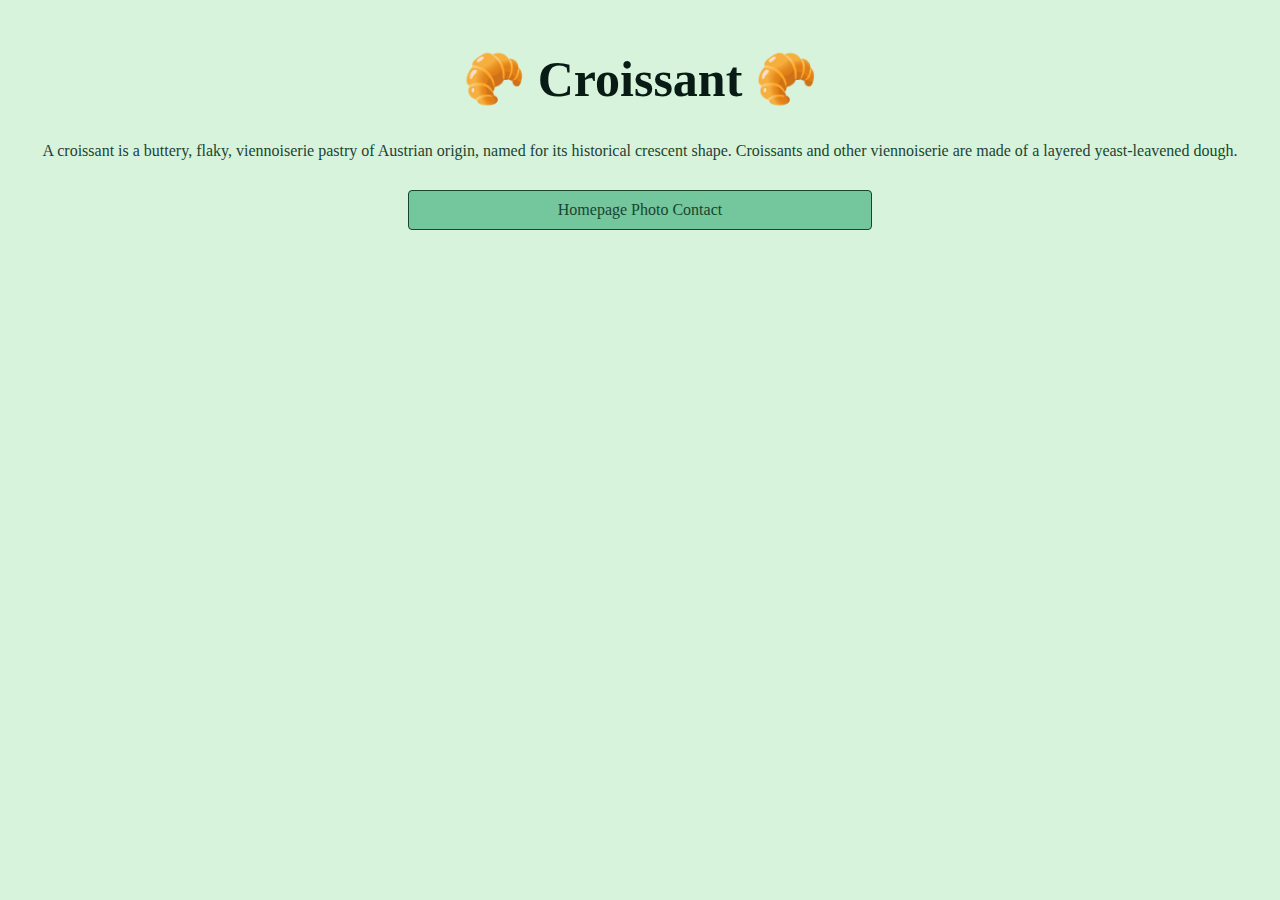
==== index.html @ ab607c5a "adding css" ====
<!DOCTYPE html>
<html lang="en">
<head>
    <link href="https://cdn.jsdelivr.net/npm/bootstrap@5.0.2/dist/css/bootstrap.min.css" rel="stylesheet" integrity="sha384-EVSTQN3/azprG1Anm3QDgpJLIm9Nao0Yz1ztcQTwFspd3yD65VohhpuuCOmLASjC" crossorigin="anonymous">
    <meta charset="UTF-8">
    <meta http-equiv="X-UA-Compatible" content="IE=edge">
    <meta name="viewport" content="width=device-width, initial-scale=1.0">
    <title>Croissant</title>
    <link rel="stylesheet" href="src/style.css">
    

</head>
<body>
    <h1>🥐 Croissant 🥐</h1>

    <p>
        A croissant is a buttery, flaky, viennoiserie pastry of Austrian origin, named for its historical crescent shape. Croissants and other viennoiserie are made of a layered yeast-leavened dough.
    </p>

    <footer>
        <a href="index.html">Homepage</a>
        <a href="photo.html">Photo</a>
        <a href="contact.html">Contact</a>
    </footer>
</body>
</html>
---- src/style.css ----
body {
    background: #d8f3dc;
}

h1 {
    color: #081c15;
    text-align: center;
    margin-top: 50px;
    font-size: 50px;
    display: block;

}

p {
    color: #1b4332;
    text-align: center;
}

footer {
    text-align: center;
    display: block;
    background: #74c69d;
    margin: 30px 400px;
    border: #1b4332 1px solid;
    padding: 10px 10px;
    border-radius: 4px;
}

a {
    text-decoration: none;
    color: #1b4332;
}

a:hover {
    color: #b7e4c7;
}

.img-fluid {
    display: block;
    margin: 30px auto;
    border-radius: 10px;
    max-width: 100%;
}
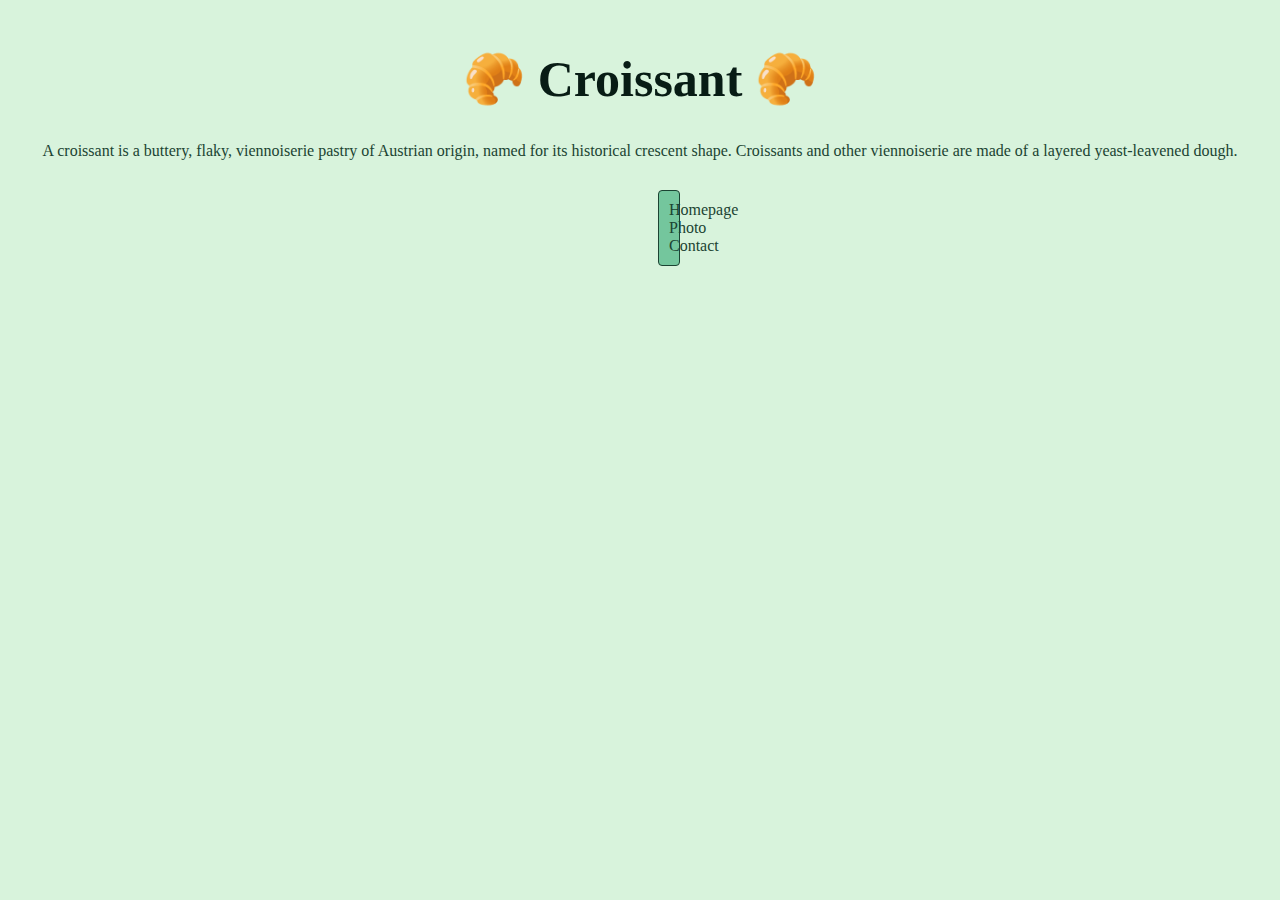
==== commit 27bae2d1: "updating title" ====
--- a/index.html
+++ b/index.html
@@ -1,6 +1,7 @@
 <!DOCTYPE html>
 <html lang="en">
 <head>
+    <meta name="description" content="Definition of croissant">
     <link href="https://cdn.jsdelivr.net/npm/bootstrap@5.0.2/dist/css/bootstrap.min.css" rel="stylesheet" integrity="sha384-EVSTQN3/azprG1Anm3QDgpJLIm9Nao0Yz1ztcQTwFspd3yD65VohhpuuCOmLASjC" crossorigin="anonymous">
     <meta charset="UTF-8">
     <meta http-equiv="X-UA-Compatible" content="IE=edge">
@@ -18,9 +19,9 @@
     </p>
 
     <footer>
-        <a href="index.html">Homepage</a>
-        <a href="photo.html">Photo</a>
-        <a href="contact.html">Contact</a>
+        <a href="index.html" title="Home">Homepage</a>
+        <a href="photo.html" title="photo">Photo</a>
+        <a href="contact.html" title="contact">Contact</a>
     </footer>
 </body>
 </html>--- a/src/style.css
+++ b/src/style.css
@@ -20,7 +20,7 @@
     text-align: center;
     display: block;
     background: #74c69d;
-    margin: 30px 400px;
+    margin: 30px 650px;
     border: #1b4332 1px solid;
     padding: 10px 10px;
     border-radius: 4px;
